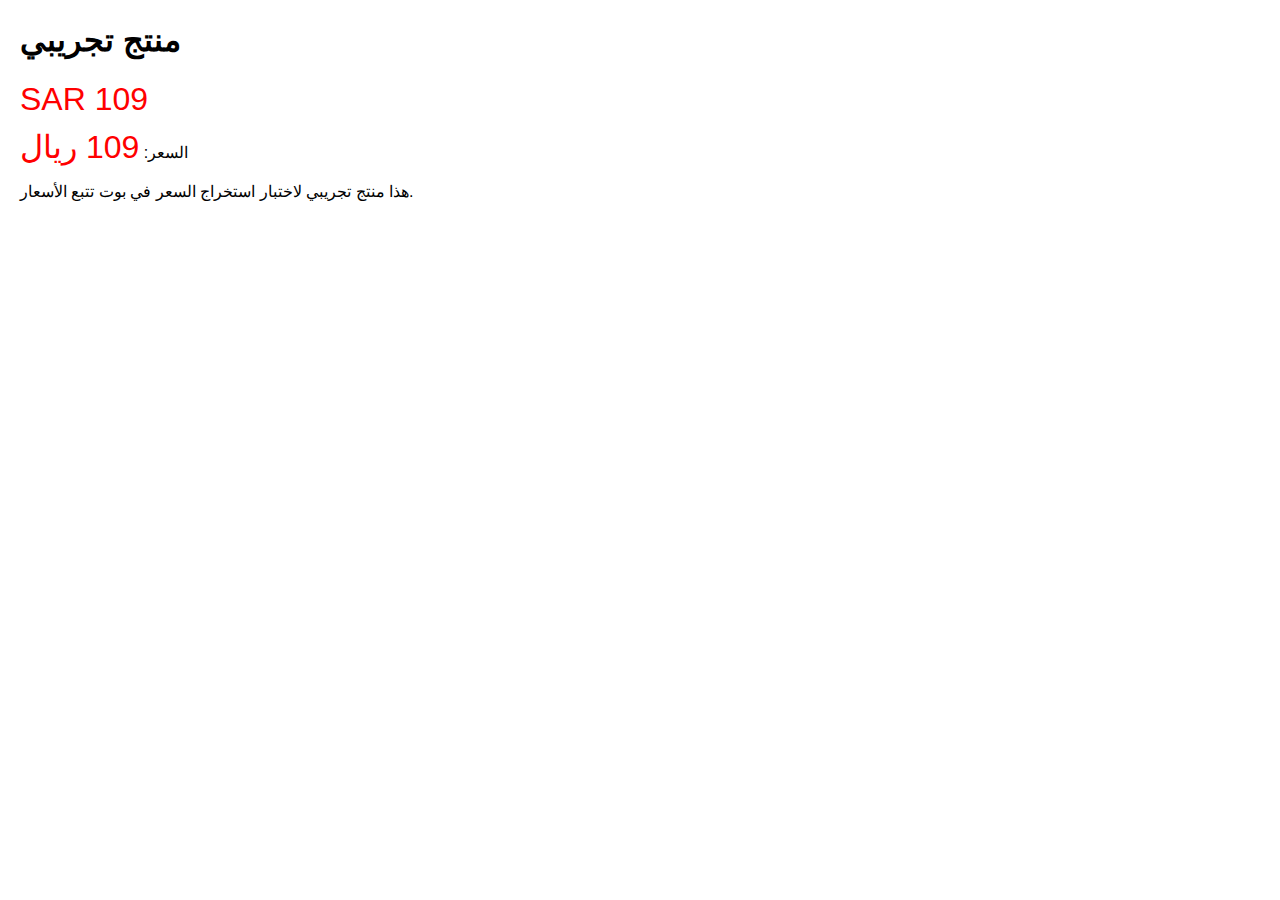
==== index.html @ 83bea65e "Update index.html" ====
<!DOCTYPE html>
<html lang="ar">
<head>
  <meta charset="UTF-8">
  <meta name="viewport" content="width=device-width, initial-scale=1">
  <title>منتج تجريبي</title>
  <!-- Meta Tags لإظهار السعر -->
  <meta property="product:price:amount" content="109">
  <meta property="og:price:amount" content="109">
  <meta name="twitter:data1" content="109">
  
  <!-- JSON-LD لإظهار بيانات المنتج والسعر -->
  <script type="application/ld+json">
  {
    "@context": "http://schema.org",
    "@type": "Product",
    "name": "منتج تجريبي",
    "offers": {
      "@type": "Offer",
      "priceCurrency": "SAR",
      "price": "109"
    }
  }
  </script>
  
  <style>
    body {
      font-family: Arial, sans-serif;
      margin: 20px;
    }
    .price {
      font-size: 2em;
      color: red;
      margin: 10px 0;
    }
  </style>
</head>
<body>
  <h1>منتج تجريبي</h1>
  <p class="price">SAR 109</p>
  <div>
    السعر: <span class="price">109 ريال</span>
  </div>
  <p>هذا منتج تجريبي لاختبار استخراج السعر في بوت تتبع الأسعار.</p>
</body>
</html>
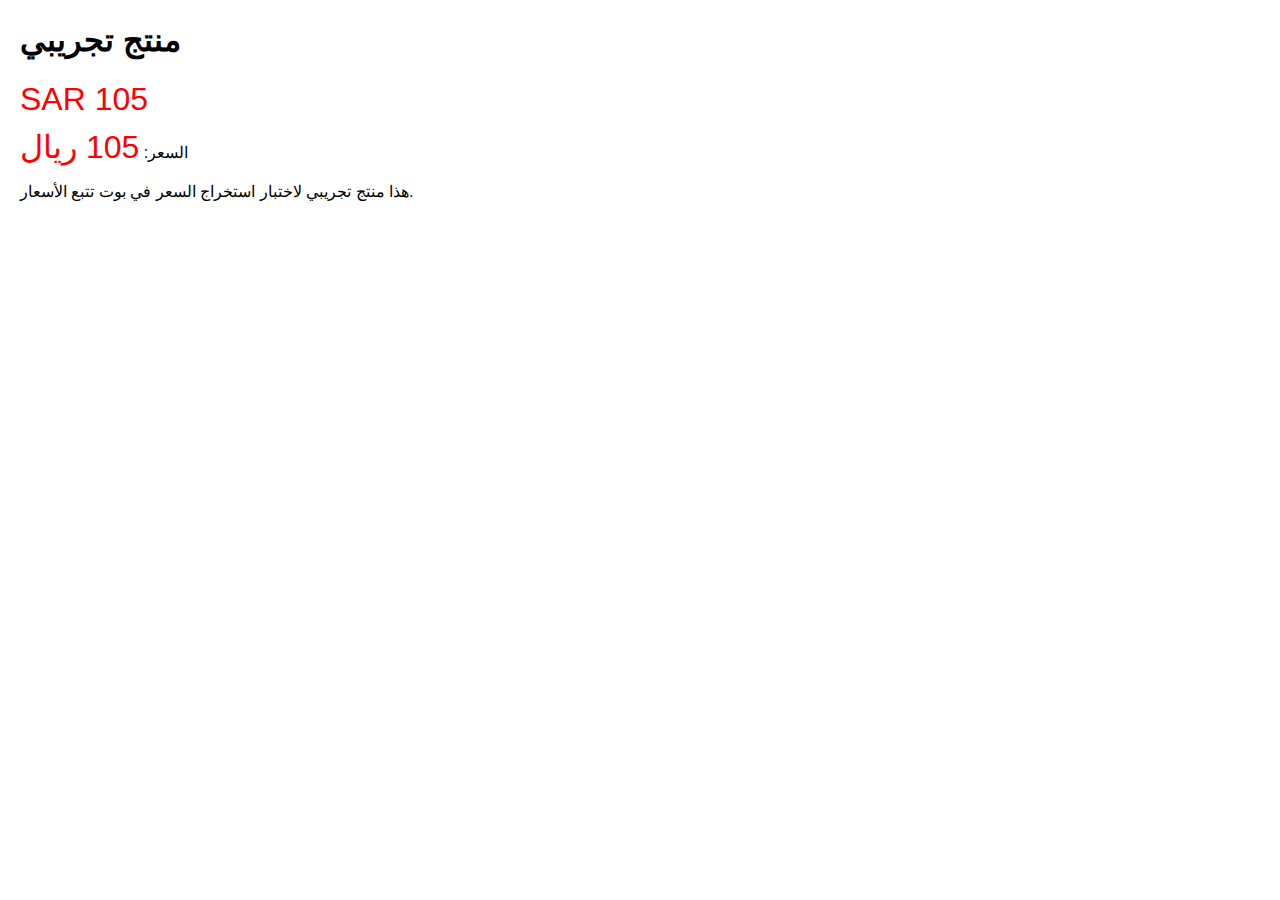
==== commit 04d8c240: "Update index.html" ====
--- a/index.html
+++ b/index.html
@@ -5,9 +5,9 @@
   <meta name="viewport" content="width=device-width, initial-scale=1">
   <title>منتج تجريبي</title>
   <!-- Meta Tags لإظهار السعر -->
-  <meta property="product:price:amount" content="109">
-  <meta property="og:price:amount" content="109">
-  <meta name="twitter:data1" content="109">
+  <meta property="product:price:amount" content="105">
+  <meta property="og:price:amount" content="105">
+  <meta name="twitter:data1" content="105">
   
   <!-- JSON-LD لإظهار بيانات المنتج والسعر -->
   <script type="application/ld+json">
@@ -18,7 +18,7 @@
     "offers": {
       "@type": "Offer",
       "priceCurrency": "SAR",
-      "price": "109"
+      "price": "105"
     }
   }
   </script>
@@ -37,9 +37,9 @@
 </head>
 <body>
   <h1>منتج تجريبي</h1>
-  <p class="price">SAR 109</p>
+  <p class="price">SAR 105</p>
   <div>
-    السعر: <span class="price">109 ريال</span>
+    السعر: <span class="price">105 ريال</span>
   </div>
   <p>هذا منتج تجريبي لاختبار استخراج السعر في بوت تتبع الأسعار.</p>
 </body>
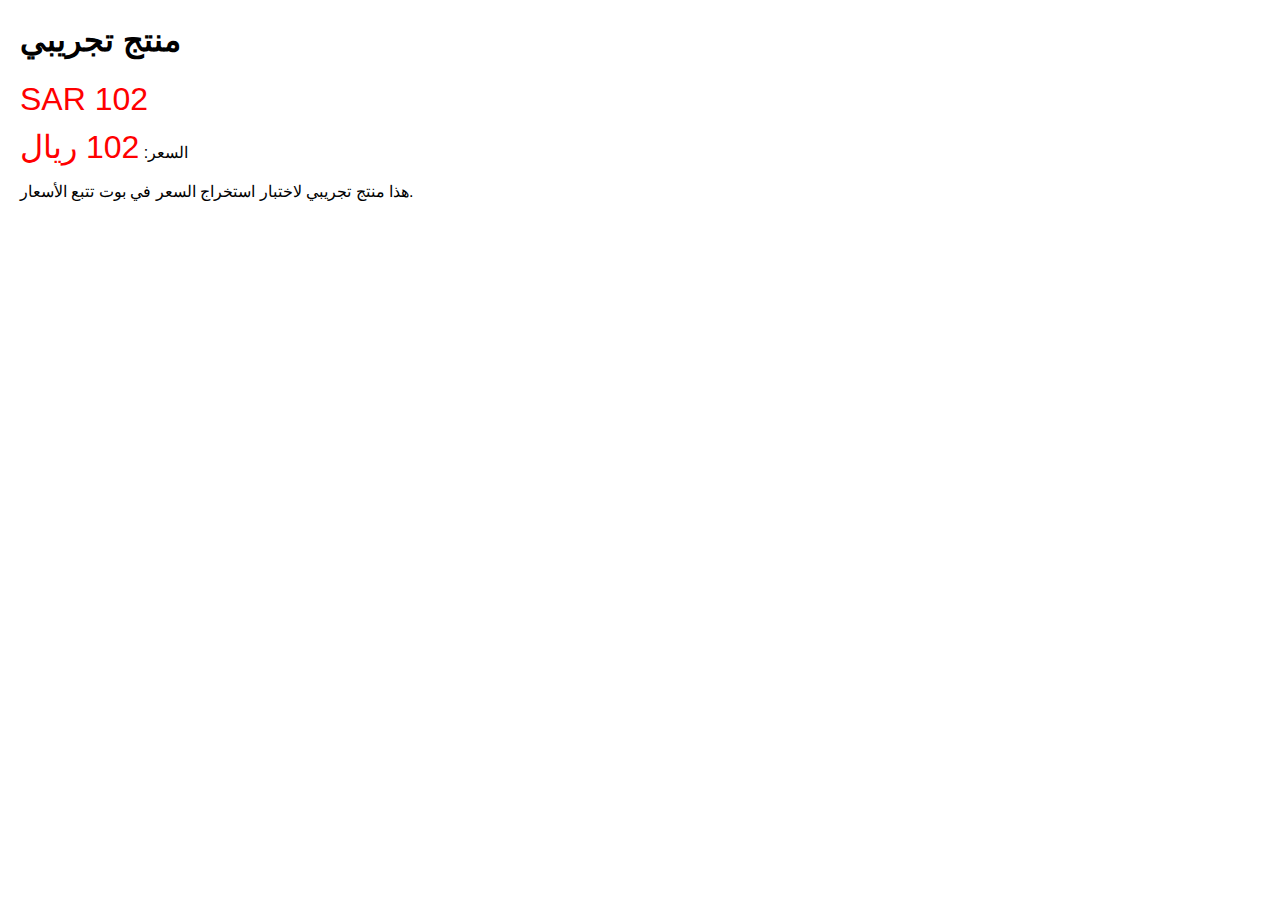
==== commit 42a8dad3: "Update index.html" ====
--- a/index.html
+++ b/index.html
@@ -5,9 +5,9 @@
   <meta name="viewport" content="width=device-width, initial-scale=1">
   <title>منتج تجريبي</title>
   <!-- Meta Tags لإظهار السعر -->
-  <meta property="product:price:amount" content="105">
-  <meta property="og:price:amount" content="105">
-  <meta name="twitter:data1" content="105">
+  <meta property="product:price:amount" content="102">
+  <meta property="og:price:amount" content="102">
+  <meta name="twitter:data1" content="102">
   
   <!-- JSON-LD لإظهار بيانات المنتج والسعر -->
   <script type="application/ld+json">
@@ -18,7 +18,7 @@
     "offers": {
       "@type": "Offer",
       "priceCurrency": "SAR",
-      "price": "105"
+      "price": "102"
     }
   }
   </script>
@@ -37,9 +37,9 @@
 </head>
 <body>
   <h1>منتج تجريبي</h1>
-  <p class="price">SAR 105</p>
+  <p class="price">SAR 102</p>
   <div>
-    السعر: <span class="price">105 ريال</span>
+    السعر: <span class="price">102 ريال</span>
   </div>
   <p>هذا منتج تجريبي لاختبار استخراج السعر في بوت تتبع الأسعار.</p>
 </body>
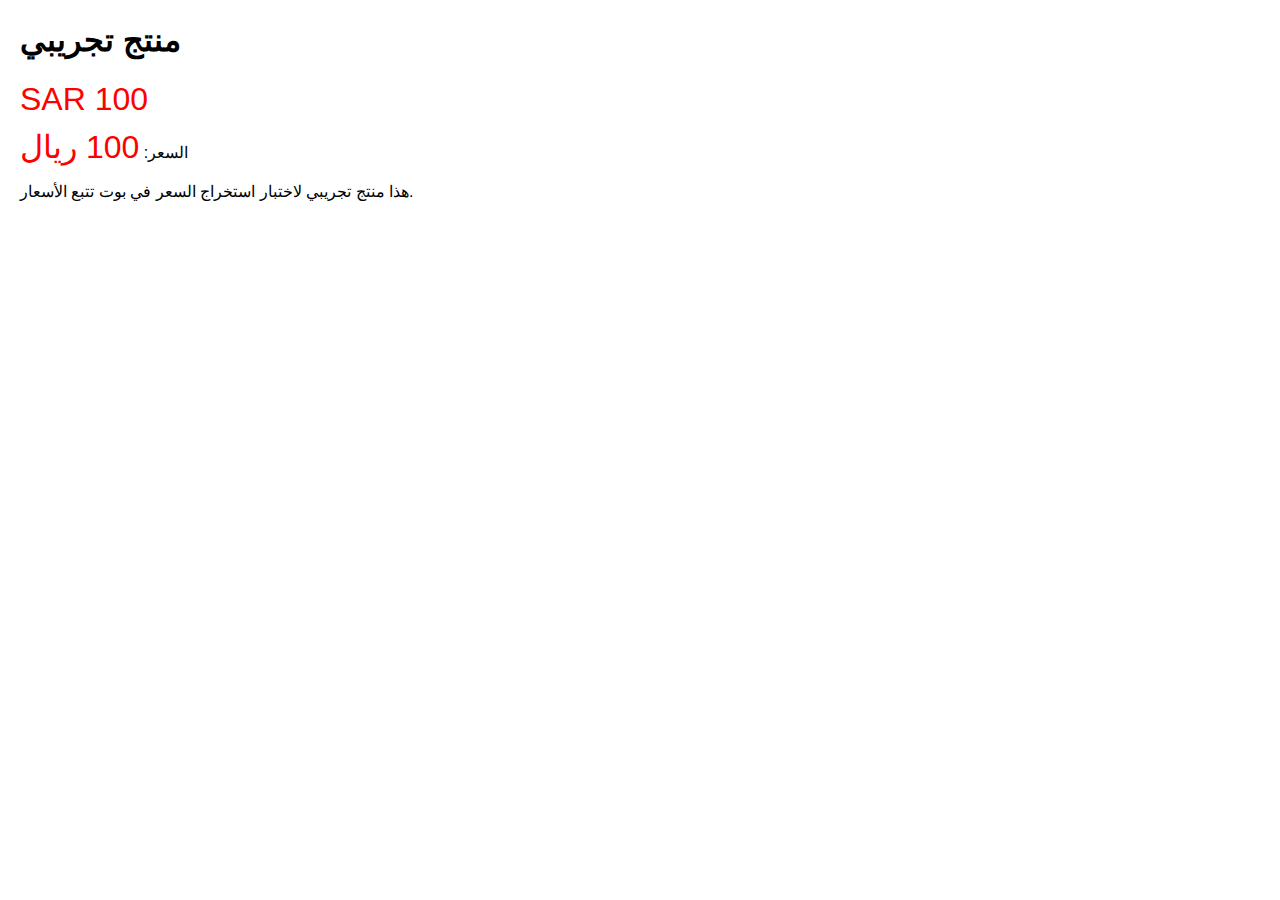
==== commit f1fdc0a5: "Update index.html" ====
--- a/index.html
+++ b/index.html
@@ -5,9 +5,9 @@
   <meta name="viewport" content="width=device-width, initial-scale=1">
   <title>منتج تجريبي</title>
   <!-- Meta Tags لإظهار السعر -->
-  <meta property="product:price:amount" content="102">
-  <meta property="og:price:amount" content="102">
-  <meta name="twitter:data1" content="102">
+  <meta property="product:price:amount" content="100">
+  <meta property="og:price:amount" content="100">
+  <meta name="twitter:data1" content="100">
   
   <!-- JSON-LD لإظهار بيانات المنتج والسعر -->
   <script type="application/ld+json">
@@ -18,7 +18,7 @@
     "offers": {
       "@type": "Offer",
       "priceCurrency": "SAR",
-      "price": "102"
+      "price": "100"
     }
   }
   </script>
@@ -37,9 +37,9 @@
 </head>
 <body>
   <h1>منتج تجريبي</h1>
-  <p class="price">SAR 102</p>
+  <p class="price">SAR 100</p>
   <div>
-    السعر: <span class="price">102 ريال</span>
+    السعر: <span class="price">100 ريال</span>
   </div>
   <p>هذا منتج تجريبي لاختبار استخراج السعر في بوت تتبع الأسعار.</p>
 </body>
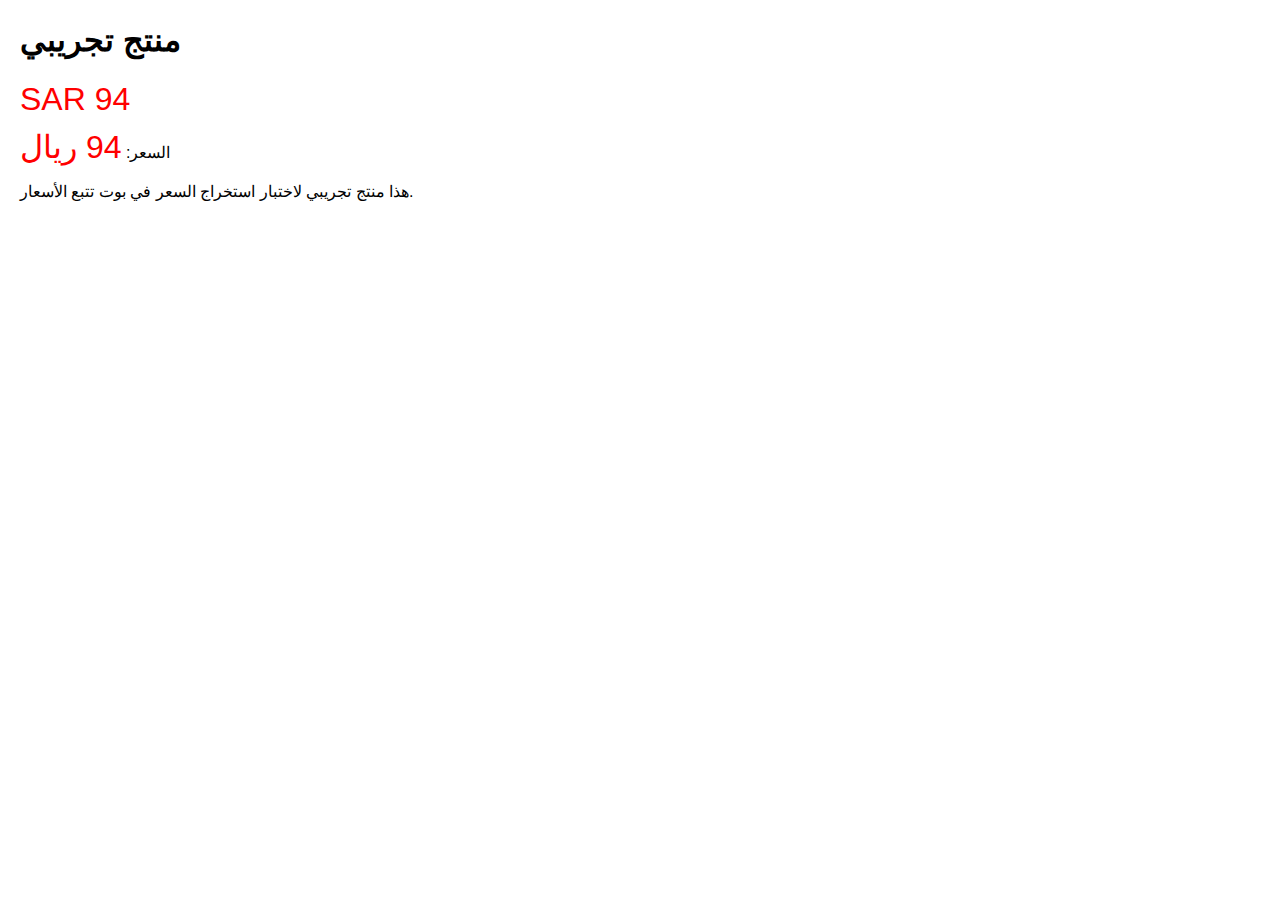
==== commit 4fa05a12: "Update index.html" ====
--- a/index.html
+++ b/index.html
@@ -5,9 +5,9 @@
   <meta name="viewport" content="width=device-width, initial-scale=1">
   <title>منتج تجريبي</title>
   <!-- Meta Tags لإظهار السعر -->
-  <meta property="product:price:amount" content="100">
-  <meta property="og:price:amount" content="100">
-  <meta name="twitter:data1" content="100">
+  <meta property="product:price:amount" content="94">
+  <meta property="og:price:amount" content="94">
+  <meta name="twitter:data1" content="94">
   
   <!-- JSON-LD لإظهار بيانات المنتج والسعر -->
   <script type="application/ld+json">
@@ -18,7 +18,7 @@
     "offers": {
       "@type": "Offer",
       "priceCurrency": "SAR",
-      "price": "100"
+      "price": "94"
     }
   }
   </script>
@@ -37,9 +37,9 @@
 </head>
 <body>
   <h1>منتج تجريبي</h1>
-  <p class="price">SAR 100</p>
+  <p class="price">SAR 94</p>
   <div>
-    السعر: <span class="price">100 ريال</span>
+    السعر: <span class="price">94 ريال</span>
   </div>
   <p>هذا منتج تجريبي لاختبار استخراج السعر في بوت تتبع الأسعار.</p>
 </body>
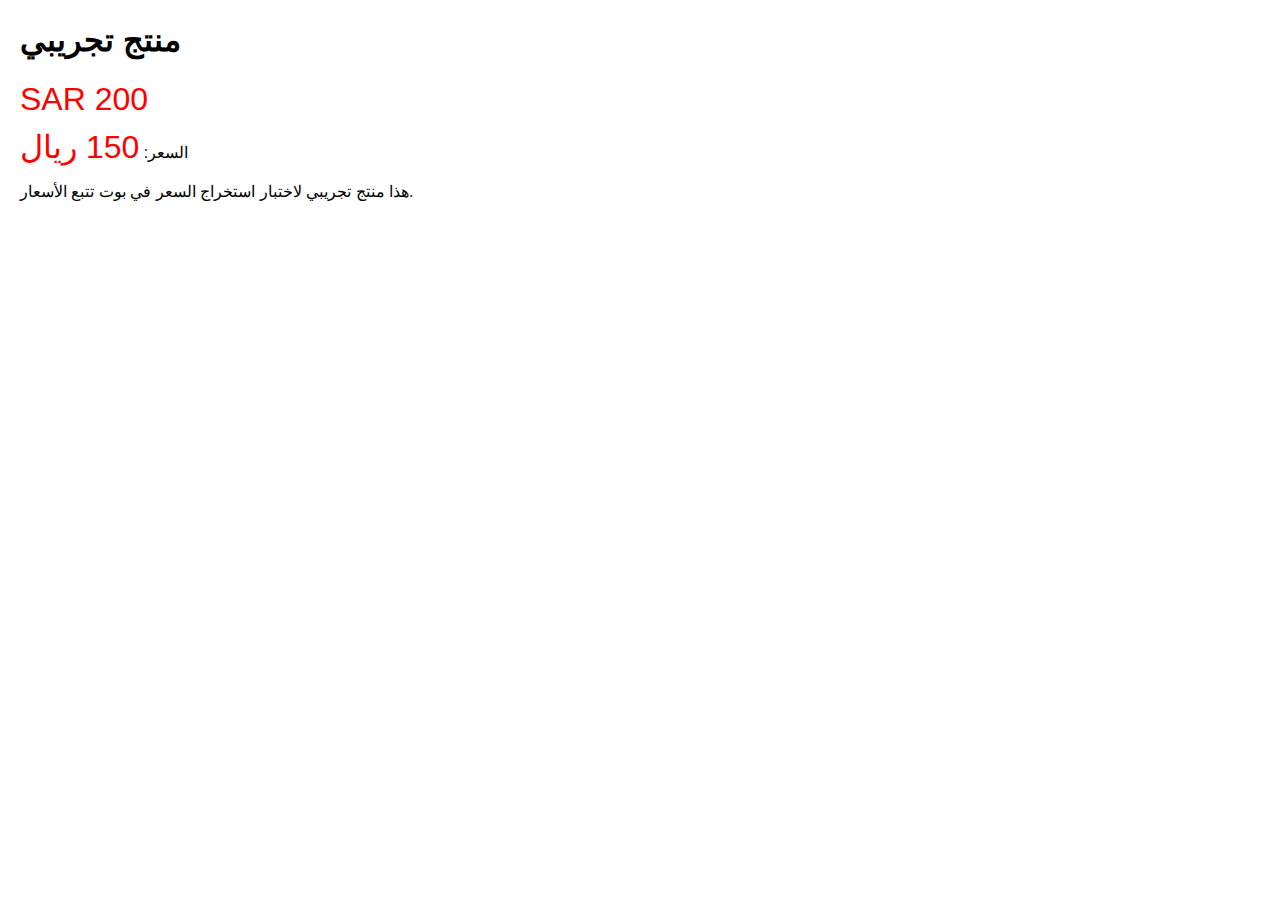
==== commit a2babb8b: "Update index.html" ====
--- a/index.html
+++ b/index.html
@@ -5,9 +5,9 @@
   <meta name="viewport" content="width=device-width, initial-scale=1">
   <title>منتج تجريبي</title>
   <!-- Meta Tags لإظهار السعر -->
-  <meta property="product:price:amount" content="94">
-  <meta property="og:price:amount" content="94">
-  <meta name="twitter:data1" content="94">
+  <meta property="product:price:amount" content="200">
+  <meta property="og:price:amount" content="200">
+  <meta name="twitter:data1" content="150">
   
   <!-- JSON-LD لإظهار بيانات المنتج والسعر -->
   <script type="application/ld+json">
@@ -18,7 +18,7 @@
     "offers": {
       "@type": "Offer",
       "priceCurrency": "SAR",
-      "price": "94"
+      "price": "150"
     }
   }
   </script>
@@ -37,9 +37,9 @@
 </head>
 <body>
   <h1>منتج تجريبي</h1>
-  <p class="price">SAR 94</p>
+  <p class="price">SAR 200</p>
   <div>
-    السعر: <span class="price">94 ريال</span>
+    السعر: <span class="price">150 ريال</span>
   </div>
   <p>هذا منتج تجريبي لاختبار استخراج السعر في بوت تتبع الأسعار.</p>
 </body>
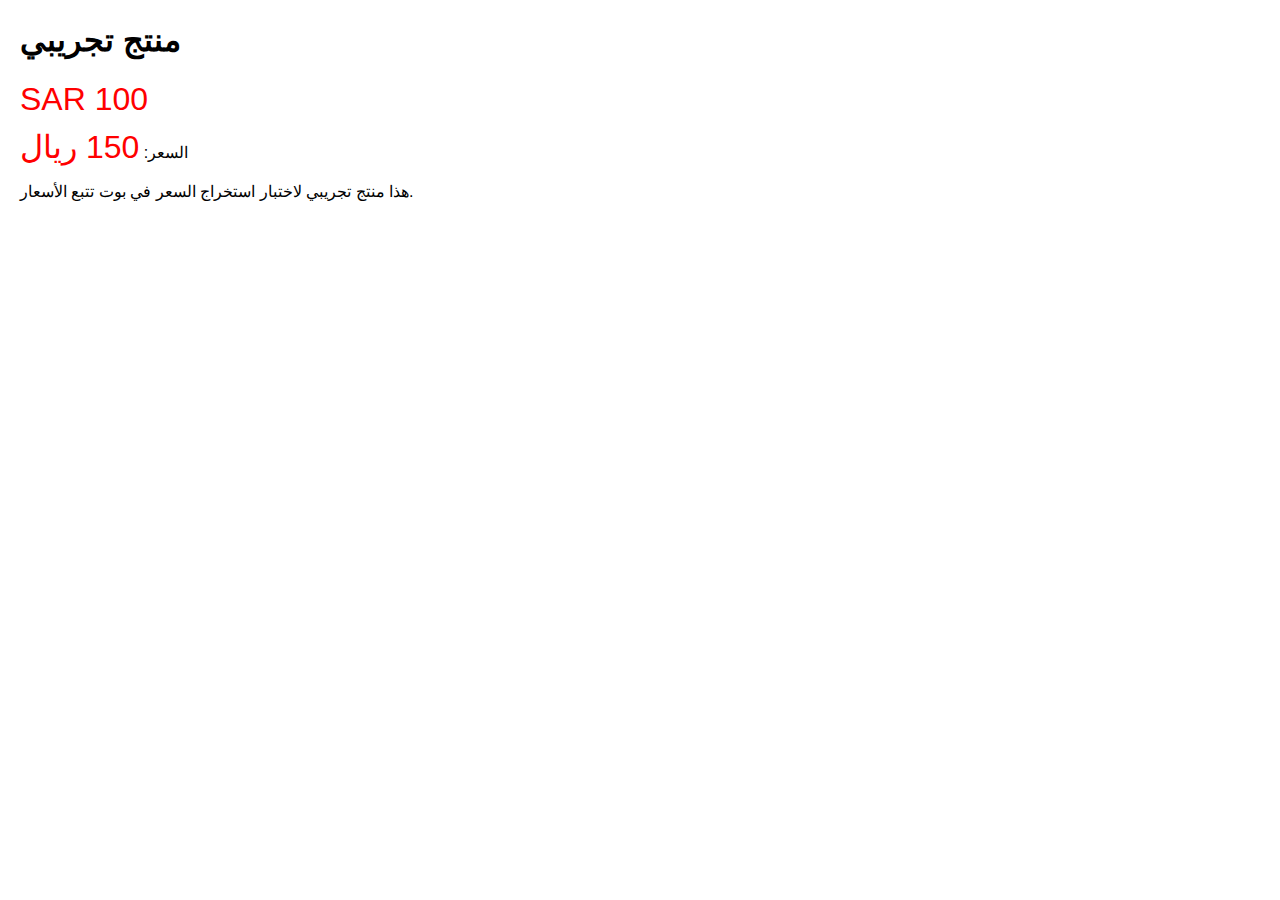
==== commit 202e9c14: "Update index.html" ====
--- a/index.html
+++ b/index.html
@@ -5,8 +5,8 @@
   <meta name="viewport" content="width=device-width, initial-scale=1">
   <title>منتج تجريبي</title>
   <!-- Meta Tags لإظهار السعر -->
-  <meta property="product:price:amount" content="200">
-  <meta property="og:price:amount" content="200">
+  <meta property="product:price:amount" content="100">
+  <meta property="og:price:amount" content="100">
   <meta name="twitter:data1" content="150">
   
   <!-- JSON-LD لإظهار بيانات المنتج والسعر -->
@@ -37,7 +37,7 @@
 </head>
 <body>
   <h1>منتج تجريبي</h1>
-  <p class="price">SAR 200</p>
+  <p class="price">SAR 100</p>
   <div>
     السعر: <span class="price">150 ريال</span>
   </div>
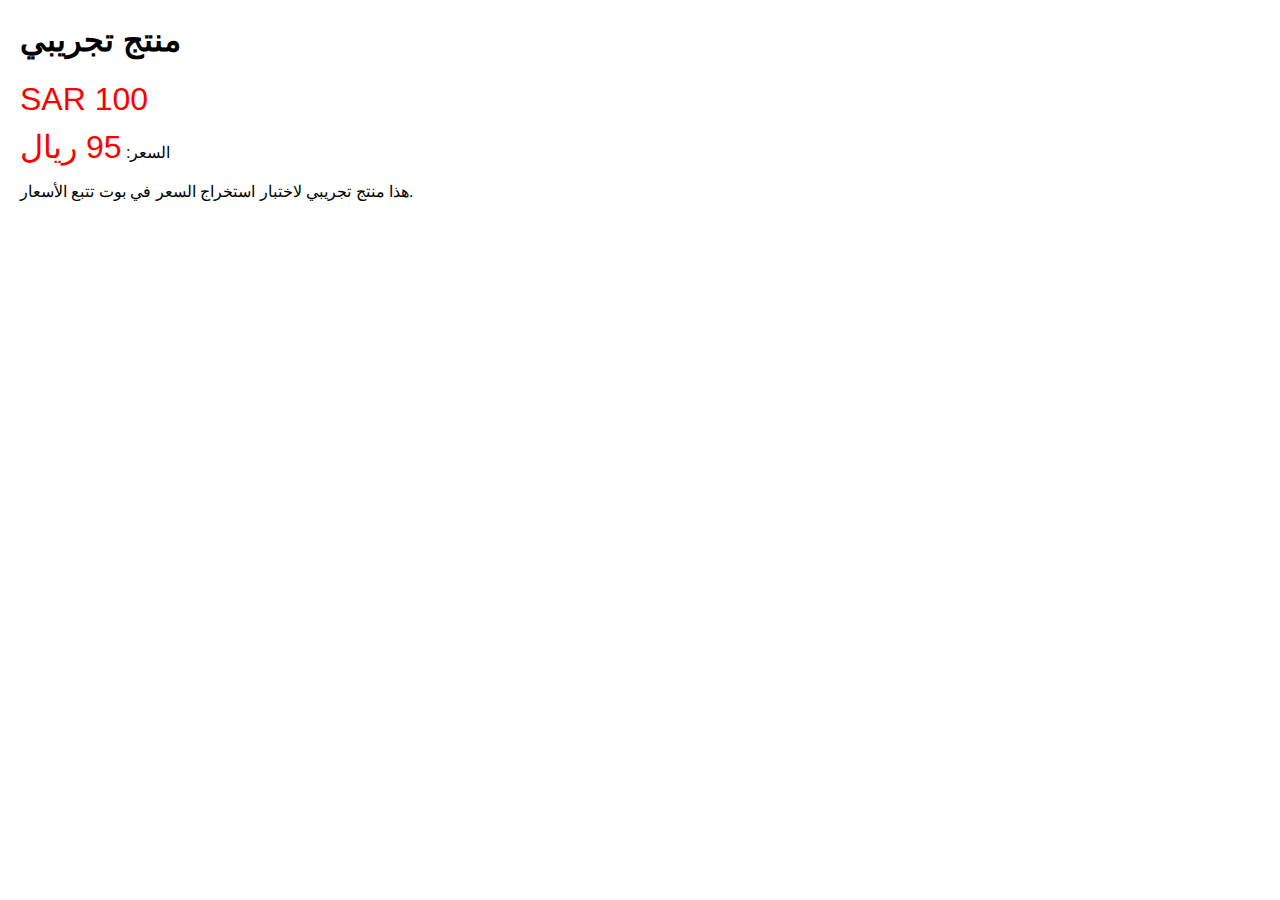
==== commit ac40c3bd: "Update index.html" ====
--- a/index.html
+++ b/index.html
@@ -7,7 +7,7 @@
   <!-- Meta Tags لإظهار السعر -->
   <meta property="product:price:amount" content="100">
   <meta property="og:price:amount" content="100">
-  <meta name="twitter:data1" content="150">
+  <meta name="twitter:data1" content="95">
   
   <!-- JSON-LD لإظهار بيانات المنتج والسعر -->
   <script type="application/ld+json">
@@ -18,7 +18,7 @@
     "offers": {
       "@type": "Offer",
       "priceCurrency": "SAR",
-      "price": "150"
+      "price": "95"
     }
   }
   </script>
@@ -39,7 +39,7 @@
   <h1>منتج تجريبي</h1>
   <p class="price">SAR 100</p>
   <div>
-    السعر: <span class="price">150 ريال</span>
+    السعر: <span class="price">95 ريال</span>
   </div>
   <p>هذا منتج تجريبي لاختبار استخراج السعر في بوت تتبع الأسعار.</p>
 </body>
